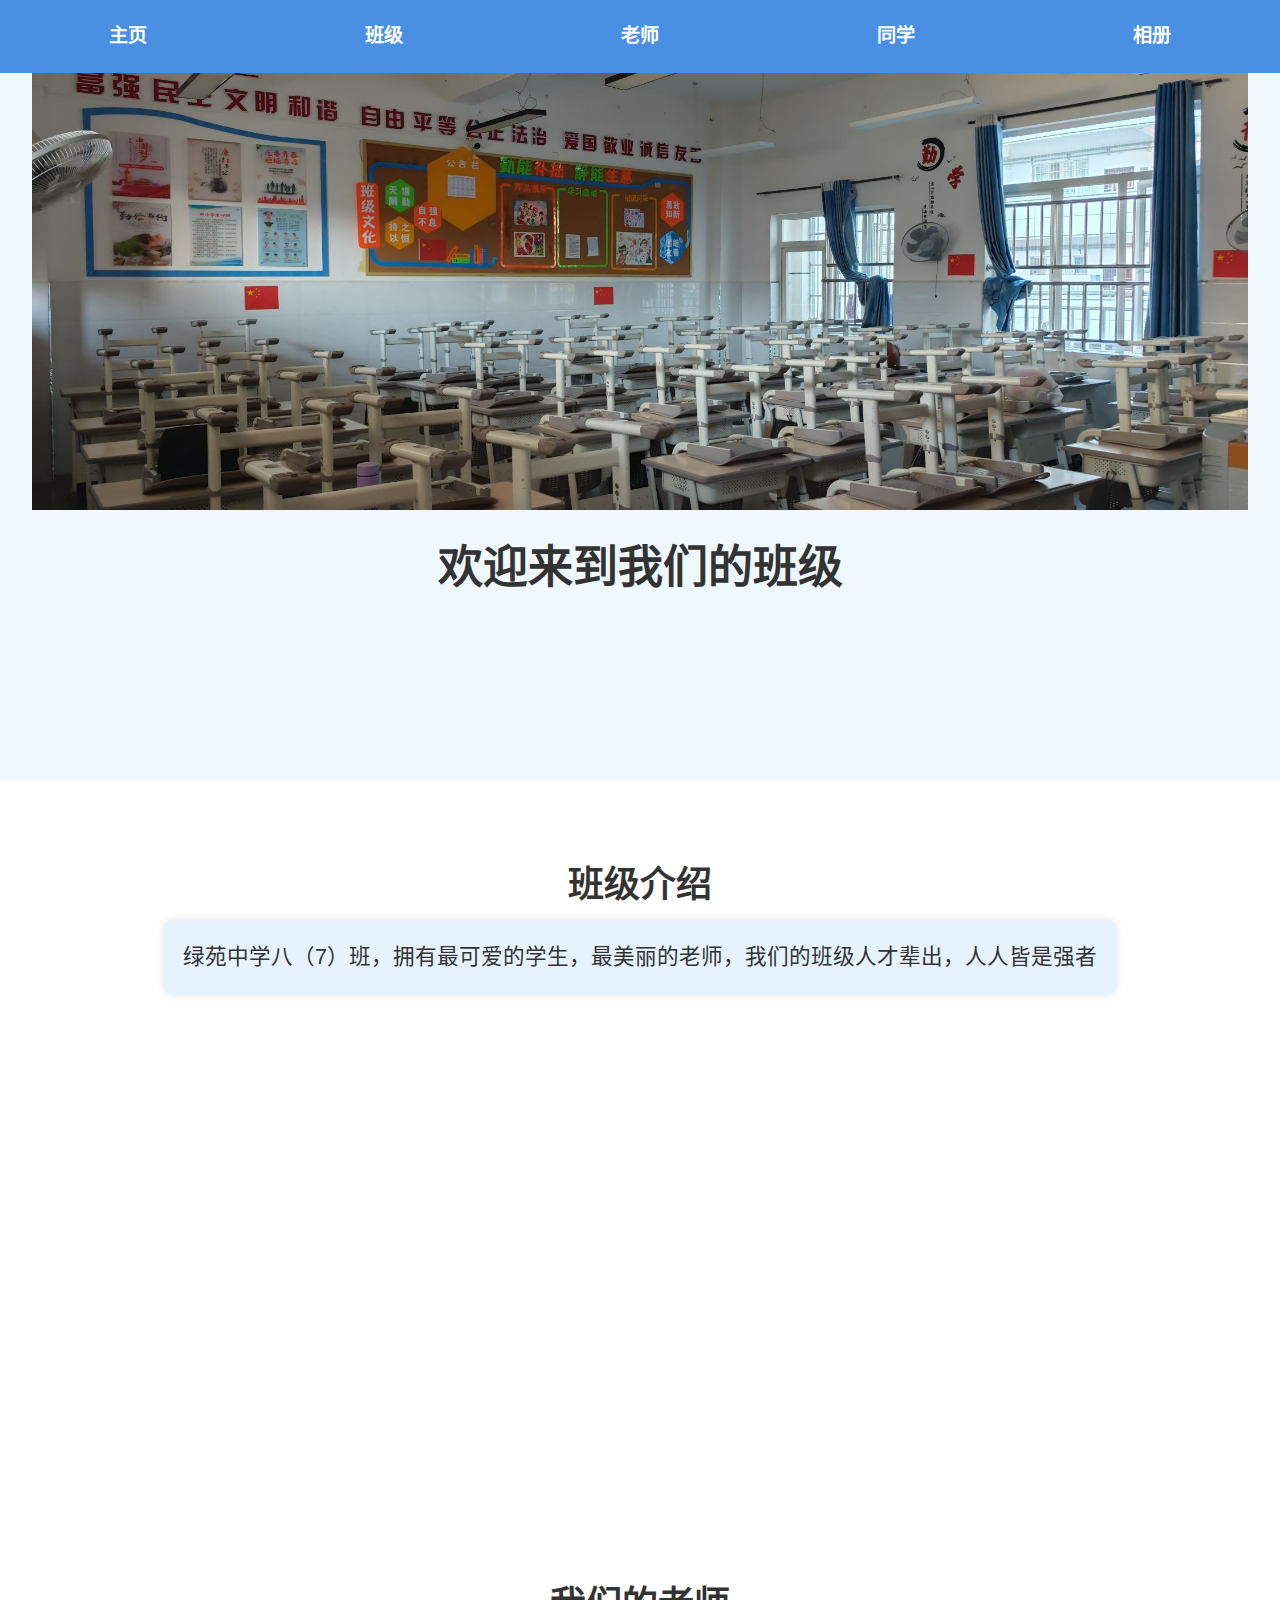
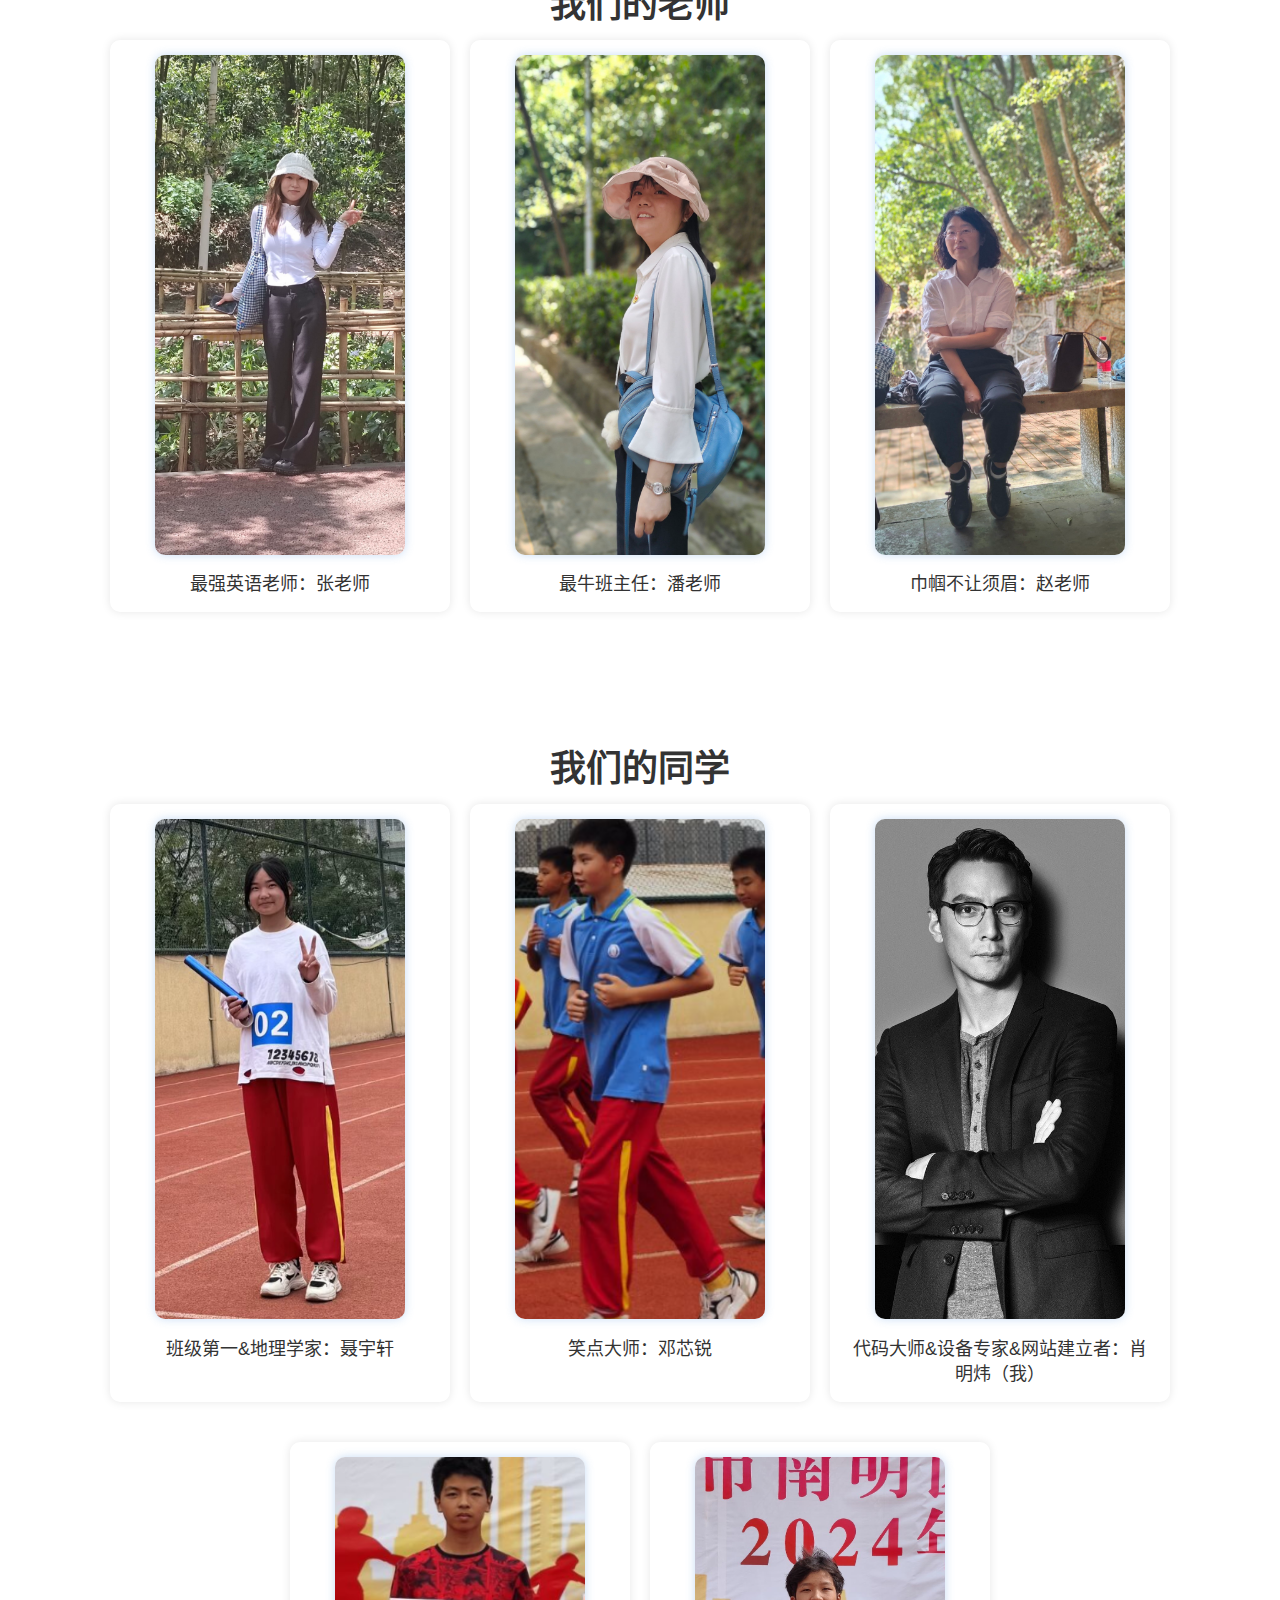
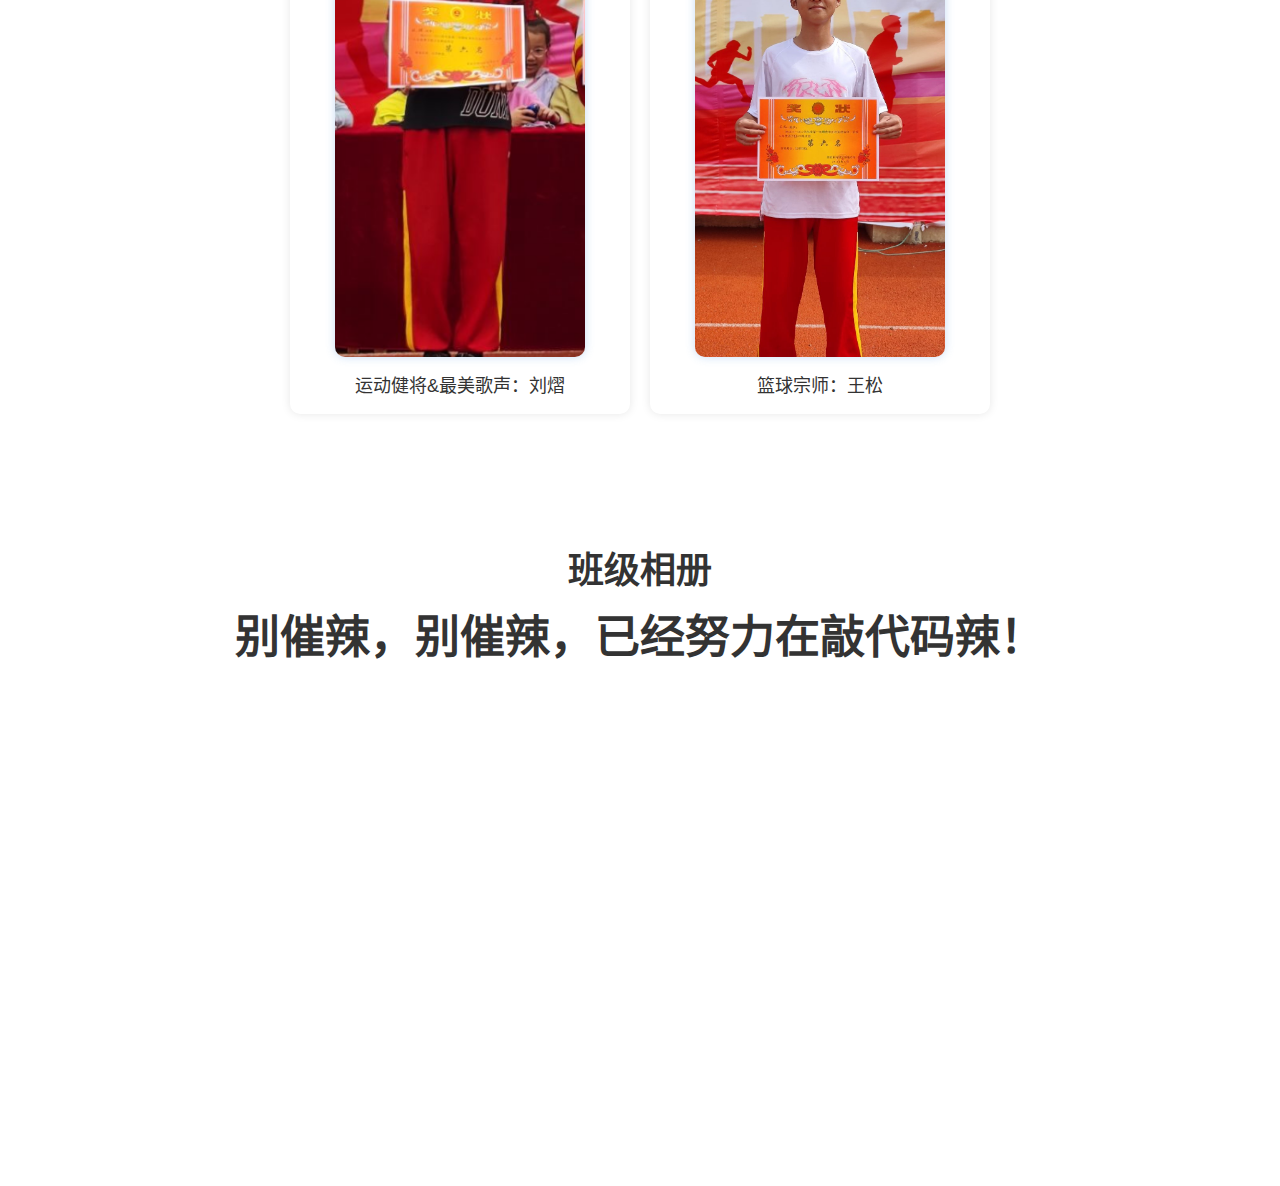
==== index.html @ d480eb81 "Add files via upload" ====
<!DOCTYPE html>
<html lang="zh-CN">
<head>
    <meta charset="UTF-8">
    <meta name="viewport" content="width=device-width, initial-scale=1.0">
    <title>班级介绍网站</title>
    <link rel="stylesheet" href="style.css">
</head>
<body>
    <header>
        <nav>
            <ul>
                <li><a href="#home">主页</a></li>
                <li><a href="#class">班级</a></li>
                <li><a href="#teachers">老师</a></li>
                <li><a href="#students">同学</a></li>
                <li><a href="#gallery">相册</a></li>
            </ul>
        </nav>
    </header>

    <main>
        <section id="home">
            <div class="banner-image">
                <img src="./班级.jpeg" alt="班级照片">
            </div>
            <h1>欢迎来到我们的班级</h1>
            <!-- 在这里添加其他主页内容 -->
        </section>

        <section id="class">
            <h2>班级介绍</h2>
            <p class="class-intro">
                绿苑中学八（7）班，拥有最可爱的学生，最美丽的老师，我们的班级人才辈出，人人皆是强者
            </p>
            <!-- 如果需要，可以在这里添加更多班级介绍内容 -->
        </section>

        <section id="teachers">
            <h2>我们的老师</h2>
            <div class="teacher-container">
                <div class="teacher">
                    <img src="./zhang.jpeg" alt="张老师">
                    <p>最强英语老师：张老师</p>
                </div>
                <div class="teacher">
                    <img src="./pan.jpeg" alt="潘老师">
                    <p>最牛班主任：潘老师</p>
                </div>
                <div class="teacher">
                    <img src="./zhao.jpeg" alt="赵老师">
                    <p>巾帼不让须眉：赵老师</p>
                </div>
            </div>
        </section>

        <section id="students">
            <h2>我们的同学</h2>
            <div class="student-container">
                <div class="student">
                    <img src="./❤xuan❤.png" alt="❤xuan❤">
                    <p>班级第一&地理学家：聂宇轩</p>
                </div>
                <div class="student">
                    <img src="./rui.jpeg" alt="rui">
                    <p>笑点大师：邓芯锐</p>
                </div>
                <div class="student">
                    <img src="./wo.jpeg" alt="wo">
                    <p>代码大师&设备专家&网站建立者：肖明炜（我）</p>
                </div>
                <div class="student">
                    <img src="./yi.jpeg" alt="yi">
                    <p>运动健将&最美歌声：刘熠</p>
                </div>
                <div class="student">
                    <img src="./song.jpeg" alt="song">
                    <p>篮球宗师：王松</p>
                </div>
            </div>
        </section>

        <section id="gallery">
            <h2>班级相册</h2>
            <h1>别催辣，别催辣，已经努力在敲代码辣！</h1>
        </section>
    </main>

    <script src="script.js"></script>
</body>
</html>
---- style.css ----
:root {
    --primary-color: #4A90E2; /* 淡蓝色 */
    --secondary-color: #E6F3FF; /* 更浅的蓝色 */
    --background-color: #FFFFFF; /* 白色 */
    --text-color: #333333; /* 深灰色文字 */
    --home-color: #F0F8FF; /* 爱丽丝蓝 */
    --class-color: #E6F3FF; /* 浅蓝色 */
    --teachers-color: #F0FFF0; /* 蜜瓜色 */
    --students-color: #FFF0F5; /* 薰衣草色 */
    --gallery-color: #FFFAF0; /* 花白色 */
}

* {
    margin: 0;
    padding: 0;
    box-sizing: border-box;
}

body {
    font-family: Arial, sans-serif;
    line-height: 1.4; /* 减小行高 */
    background-color: var(--background-color);
    color: var(--text-color);
}

header {
    background-color: var(--primary-color);
    color: var(--background-color);
    padding: 0; /* 移除上下内边距 */
    position: fixed;
    top: 0;
    left: 0;
    right: 0;
    z-index: 1000;
}

nav ul {
    list-style-type: none;
    display: flex;
    justify-content: space-around;
    align-items: center;
    flex-wrap: wrap; /* 允许按钮换行 */
    padding: 0.5rem 0; /* 为导航栏添加一些上下内边距 */
}

nav ul li {
    margin: 0.25rem; /* 为每个按钮添些外边距 */
}

nav ul li a {
    color: var(--background-color);
    text-decoration: none;
    padding: 0.5rem 1rem; /* 减小内边距 */
    transition: background-color 0.3s, color 0.3s;
    font-size: 1rem; /* 减小字体大小 */
    font-weight: bold;
    display: inline-block; /* 使链接成为块级元素 */
    white-space: nowrap; /* 防止文本换行 */
}

nav ul li a:hover,
nav ul li a:focus {
    background-color: var(--secondary-color);
    color: var(--primary-color);
    outline: none; /* 移除焦点轮廓 */
}

nav ul li a:active {
    background-color: var(--secondary-color);
    color: var(--primary-color);
}

main {
    padding-top: 60px; /* 增加顶部内边距 */
    width: 100%;
}

section {
    min-height: 70vh; /* 从 80vh 减小到 70vh */
    padding: 50px 1rem 1rem; /* 减小顶部内边距 */
    display: flex;
    flex-direction: column;
    justify-content: flex-start;
    align-items: center;
}

h1, h2 {
    margin-bottom: 0.8rem; /* 减小标题下方间距 */
}

/* 修改 .banner-image 样式 */
.banner-image {
    width: 100%;
    height: 40vh; /* 从 45vh 减小到 40vh */
    overflow: hidden;
    margin-bottom: 0.8rem; /* 稍微减小下方间距 */
    position: relative;
}

.banner-image img {
    width: 100%;
    height: 100%;
    object-fit: cover;
    position: absolute; /* 使用绝对定位 */
    top: 50%; /* 垂直居中 */
    left: 50%; /* 水平居中 */
    transform: translate(-50%, -50%); /* 精确居中 */
}

#home {
    background-color: var(--home-color);
    padding-top: 0;
}

#home h1 {
    margin-top: 0.8rem; /* 稍微减小标题上方间距 */
}

/* 在文件末尾添加以下样式 */
.class-intro {
    max-width: 800px;
    margin: 0 auto;
    text-align: center;
    font-size: 1.1em;
    line-height: 1.6;
    color: var(--text-color);
    padding: 10px; /* 减小内边距 */
    background-color: var(--secondary-color);
    border-radius: 10px;
    box-shadow: 0 0 10px rgba(0, 0, 0, 0.1);
    margin-bottom: 0.6rem; /* 减小底部间距 */
}

.teacher-container {
    display: flex;
    justify-content: space-between;
    flex-wrap: wrap;
    max-width: 1200px;
    margin: 0 auto;
    margin-top: 0.8rem; /* 减小顶部间距 */
}

.teacher {
    width: 28%;
    margin-bottom: 12px; /* 减小底部间距 */
    text-align: center;
    background-color: var(--background-color);
    padding: 12px;
    border-radius: 10px;
    box-shadow: 0 0 10px rgba(0, 0, 0, 0.1);
}

.teacher img {
    width: 100%;
    max-width: 200px; /* 减小图片最大宽度 */
    height: auto;
    border-radius: 10px;
    box-shadow: 0 0 10px rgba(74, 144, 226, 0.2); /* 淡蓝色阴影 */
}

.teacher p {
    margin-top: 4px; /* 减小文字顶部间距 */
    font-size: 1em;
    color: #333;
}

@media (max-width: 768px) {
    .teacher-container {
        flex-direction: column;
        align-items: center;
    }

    .teacher {
        width: 85%;
        max-width: 250px;
        margin-bottom: 1rem;
    }
}

/* 添加新的样式来调整整体布局 */
#class, #teachers, #students, #gallery {
    scroll-margin-top: 70px; /* 增加滚动边距 */
}

h2 {
    font-size: 1.5em; /* 减小副标题字体大小 */
    margin-bottom: 0.6rem; /* 一步减小标题下方间距 */
}

/* 添加以下媒体查询和样式 */

@media screen and (max-width: 768px) {
    /* 调整主要内容样式 */
    /* 移除这一行
    .banner-image {
        height: 30vh;
    }
    */

    .class-intro {
        font-size: 0.9em;
        padding: 12px;
    }

    /* 调整教师卡片样式 */
    .teacher-container {
        flex-direction: column;
        align-items: center;
    }

    .teacher {
        width: 85%;
        max-width: 250px;
        margin-bottom: 1rem;
    }

    .teacher img {
        max-width: 100%;
    }

    /* 调整标题样式 */
    h1 {
        font-size: 1.5em;
    }

    h2 {
        font-size: 1.2em;
    }
}

/* 针对更小的屏幕（如iPhone 5/SE）的额外调整 */
@media screen and (max-width: 320px) {
    /* 移除这一行
    .banner-image {
        height: 25vh;
    }
    */

    .class-intro {
        font-size: 0.8em;
    }

    h1 {
        font-size: 1.3em;
    }

    h2 {
        font-size: 1.1em;
    }

    .teacher {
        width: 90%;
        max-width: 220px;
    }
}

/* 修改媒体查询部分 */
@media screen and (max-width: 768px) {
    section {
        min-height: auto; /* 移除最小高度限制 */
        padding: 30px 1rem 1rem; /* 减小内边距 */
    }

    .banner-image {
        height: 30vh; /* 减小banner图片高度 */
    }

    h1 {
        font-size: 1.4em; /* 主标题字体 */
    }

    h2 {
        font-size: 1.2em; /* 减小副标题字体 */
    }

    .class-intro {
        font-size: 0.9em; /* 减小介绍文字大小 */
        padding: 10px; /* 减小内边距 */
    }

    .teacher-container {
        margin-top: 0.5rem; /* 减小顶部间距 */
    }

    .teacher {
        width: 90%; /* 增加宽度以适应小屏幕 */
        max-width: 250px;
        margin-bottom: 0.8rem; /* 减小底部间距 */
        padding: 10px; /* 减小内边距 */
    }

    .teacher img {
        max-width: 180px; /* 减小图片最大宽度 */
    }

    .teacher p {
        font-size: 0.9em; /* 减小文字大小 */
        margin-top: 3px; /* 减小文字顶部间距 */
    }

    /* 调整主要内容的左右填充 */
    main {
        padding-left: 15px;
        padding-right: 15px;
    }

    .banner-image {
        width: calc(100% + 30px); /* 使图片宽度超出内容区 */
        margin-left: -15px; /* 向左延伸 */
        margin-right: -15px; /* 向右延伸 */
    }

    .class-intro {
        width: 100%; /* 确保宽度为100% */
        padding: 10px 15px; /* 增加左右内边距 */
        margin-left: 0;
        margin-right: 0;
    }

    .teacher-container {
        width: 100%;
        padding: 0;
    }

    .teacher {
        width: 100%; /* 使教师卡片填满容器 */
        max-width: none;
        margin-left: 0;
        margin-right: 0;
        padding: 10px 15px; /* 增加左右内边距 */
    }

    .teacher img {
        max-width: 100%; /* 图片宽度填满容器 */
    }
}

/* 针对更小的屏幕（如iPhone 5/SE）的额外调整 */
@media screen and (max-width: 320px) {
    .banner-image {
        height: 25vh; /* 进一步减小banner图片高度 */
    }

    h1 {
        font-size: 1.2em;
    }

    h2 {
        font-size: 1.1em;
    }

    .class-intro {
        font-size: 0.8em;
        padding: 8px;
    }

    .teacher {
        width: 95%;
        max-width: 200px;
    }

    .teacher img {
        max-width: 150px;
    }

    .teacher p {
        font-size: 0.8em;
    }

    main {
        padding-left: 10px;
        padding-right: 10px;
    }

    .banner-image {
        width: calc(100% + 20px);
        margin-left: -10px;
        margin-right: -10px;
    }

    .class-intro,
    .teacher {
        padding: 8px 10px;
    }
}

/* 保持原有的样式不变，只修改媒体查询部分 */

@media screen and (max-width: 768px) {
    /* 其他样式保持不变 */

    h1 {
        font-size: 1.8em; /* 增大主标题字体 */
    }

    h2 {
        font-size: 1.5em; /* 增大副标题字体 */
    }

    .class-intro {
        font-size: 1.1em; /* 增大介绍文字大小 */
    }

    .teacher p {
        font-size: 1.1em; /* 增大教师介绍文字大小 */
    }

    nav ul li a {
        font-size: 1.2rem; /* 增大导航栏字体大小 */
    }
}

/* 针对更小的幕（如iPhone 5/SE）的额外调整 */
@media screen and (max-width: 320px) {
    h1 {
        font-size: 1.6em;
    }

    h2 {
        font-size: 1.3em;
    }

    .class-intro {
        font-size: 1em;
    }

    .teacher p {
        font-size: 1em;
    }

    nav ul li a {
        font-size: 1.1rem;
    }
}

/* 增大桌面版的字体和元素大小 */
@media screen and (min-width: 769px) {
    body {
        font-size: 18px; /* 增大基础字体大小 */
    }

    h1 {
        font-size: 2.5em; /* 增大主标题字体 */
    }

    h2 {
        font-size: 2em; /* 增大副标题字体 */
    }

    .banner-image {
        height: 50vh; /* 增加banner图片高度 */
    }

    .class-intro {
        font-size: 1.2em; /* 增大介绍文字大小 */
        padding: 20px; /* 增加内边距 */
        max-width: 1000px; /* 增加大宽度 */
    }

    .teacher-container {
        max-width: 1400px; /* 增加容器最大宽度 */
    }

    .teacher {
        width: 30%; /* 稍微增加宽度 */
        padding: 20px; /* 增加内边距 */
    }

    .teacher img {
        max-width: 250px; /* 增加图片最大宽度 */
    }

    .teacher p {
        font-size: 1.1em; /* 增大教师介绍文字大小 */
        margin-top: 10px; /* 增加文字顶部间距 */
    }

    nav ul li a {
        font-size: 1.2rem; /* 增大导航栏字体大小 */
        padding: 0.7rem 1.5rem; /* 增加内边距 */
    }

    section {
        min-height: 80vh; /* 增加section最高高度 */
        padding: 80px 2rem 2rem; /* 增加内边距 */
    }
}

/* 保留原有的手机版媒体查询样式 */

/* 在文件末尾添加以下样式 */
.student-container {
    display: flex;
    justify-content: space-between;
    flex-wrap: wrap;
    max-width: 1200px;
    margin: 0 auto;
}

.student {
    width: 30%; /* 与教师卡片宽度一致 */
    margin-bottom: 20px;
    text-align: center;
    background-color: var(--background-color);
    padding: 20px;
    border-radius: 10px;
    box-shadow: 0 0 10px rgba(0, 0, 0, 0.1);
}

.student img {
    width: 100%;
    max-width: 250px; /* 与教师图片最大宽度一致 */
    height: auto;
    border-radius: 10px;
    box-shadow: 0 0 10px rgba(74, 144, 226, 0.2); /* 淡蓝色阴影 */
}

.student p {
    margin-top: 10px;
    font-size: 1.1em;
    color: var(--text-color);
}

@media screen and (max-width: 768px) {
    .student-container {
        flex-direction: column;
        align-items: center;
    }

    .student {
        width: 90%;
        max-width: 250px;
        margin-bottom: 1rem;
    }

    .student img {
        max-width: 100%;
    }
}

@media screen and (max-width: 320px) {
    .student {
        width: 95%;
        max-width: 200px;
    }

    .student img {
        max-width: 150px;
    }

    .student p {
        font-size: 0.9em;
    }
}

/* 修改 .teacher img 和 .student img 样式 */
.teacher img,
.student img {
    width: 300px; /* 保持宽度为300px */
    height: 500px; /* 将高度设置为500px */
    object-fit: cover; /* 确保图片填满整个区域 */
    border-radius: 10px;
    box-shadow: 0 0 10px rgba(74, 144, 226, 0.3);
}

.teacher,
.student {
    width: 340px; /* 保持容器宽度 */
    margin-bottom: 20px;
    padding: 15px;
}

.teacher p,
.student p {
    margin-top: 10px;
    font-size: 1em;
}

.teacher-container,
.student-container {
    display: flex;
    flex-wrap: wrap;
    justify-content: center;
    gap: 20px;
    max-width: 1200px;
    margin: 0 auto;
}

/* 调整响应式布局 */
@media screen and (max-width: 768px) {
    .teacher img,
    .student img {
        width: 240px; /* 在中等屏幕上减小宽度 */
        height: 450px; /* 增加高度 */
    }

    .teacher,
    .student {
        width: 280px;
    }
}

@media screen and (max-width: 480px) {
    .teacher img,
    .student img {
        width: 210px; /* 在小屏幕上进一步减小宽度 */
        height: 400px; /* 增加高度 */
    }

    .teacher,
    .student {
        width: 250px;
    }
}

/* 针对更小的屏幕（如iPhone 5/SE）的额外调整 */
@media screen and (max-width: 320px) {
    .teacher img,
    .student img {
        width: 180px; /* 稍微减小宽度 */
        height: 350px; /* 保持较大的高度 */
    }

    .teacher,
    .student {
        width: 220px;
    }
}
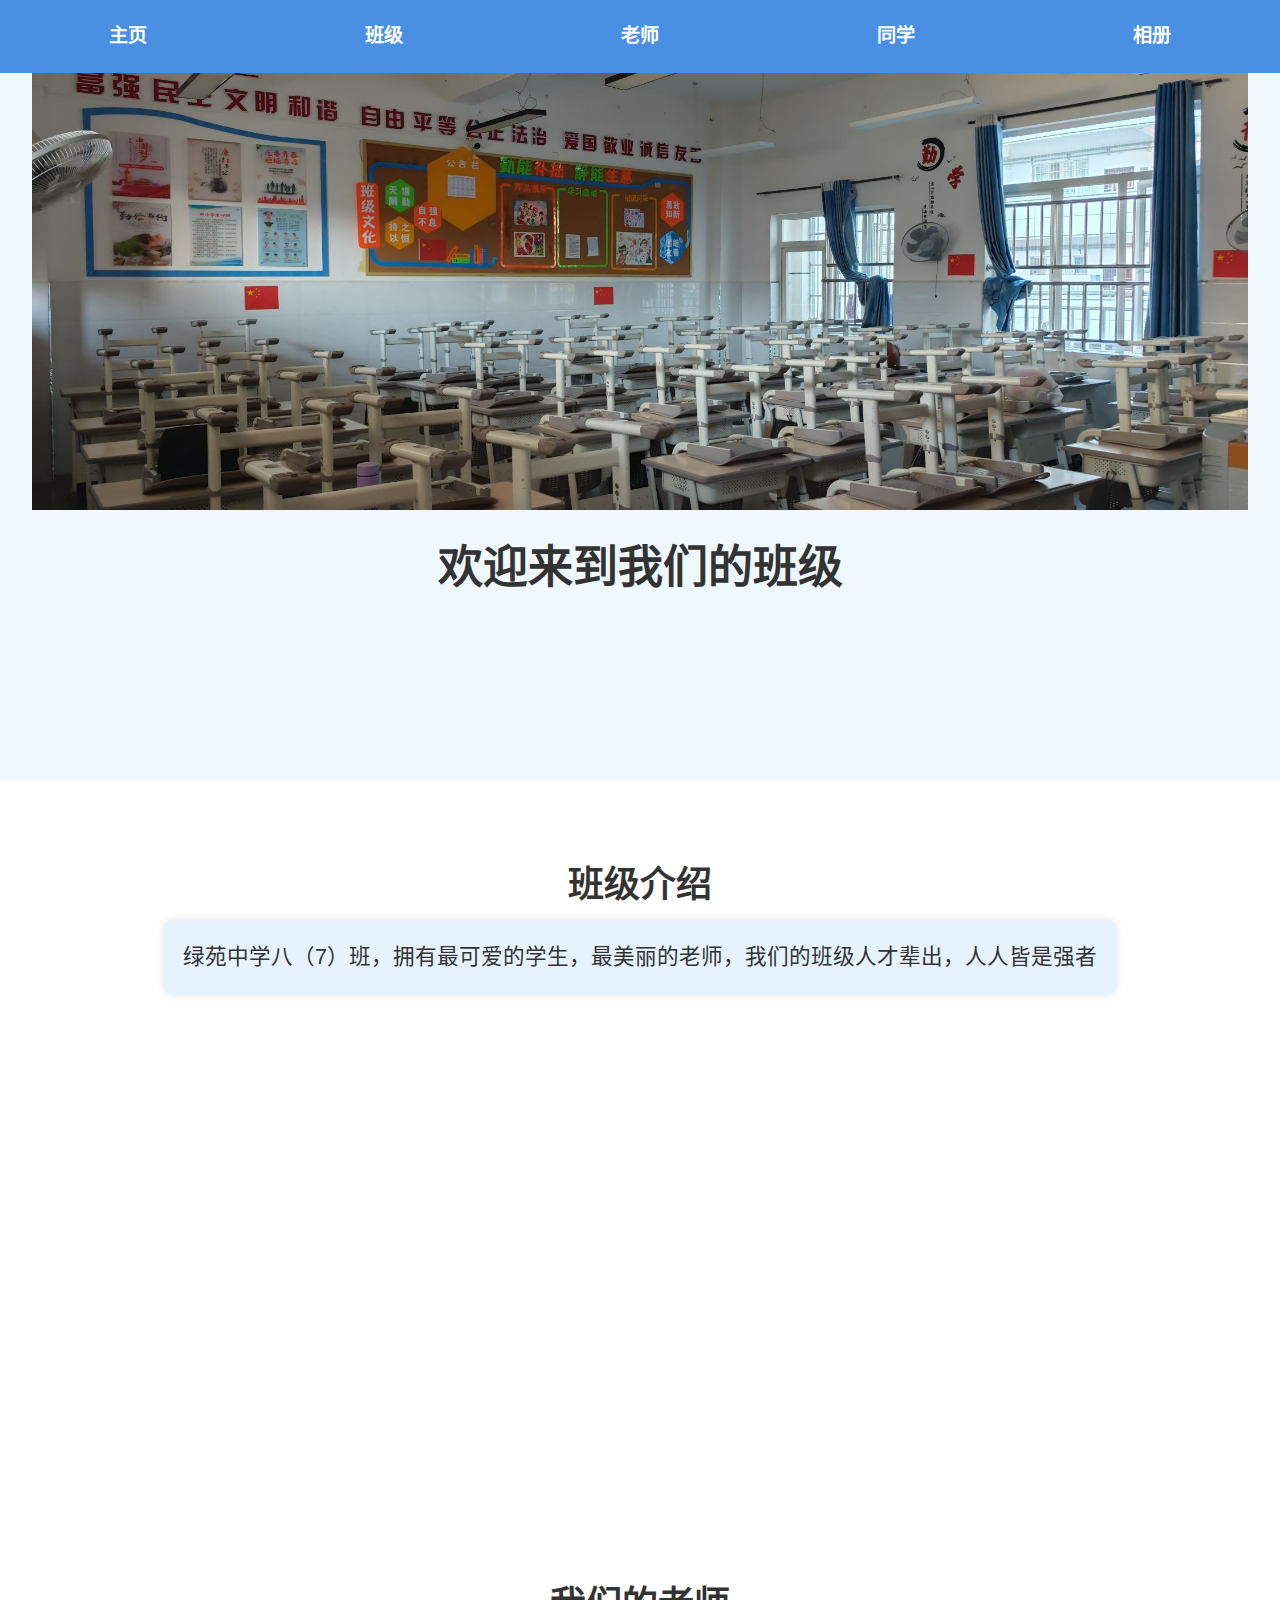
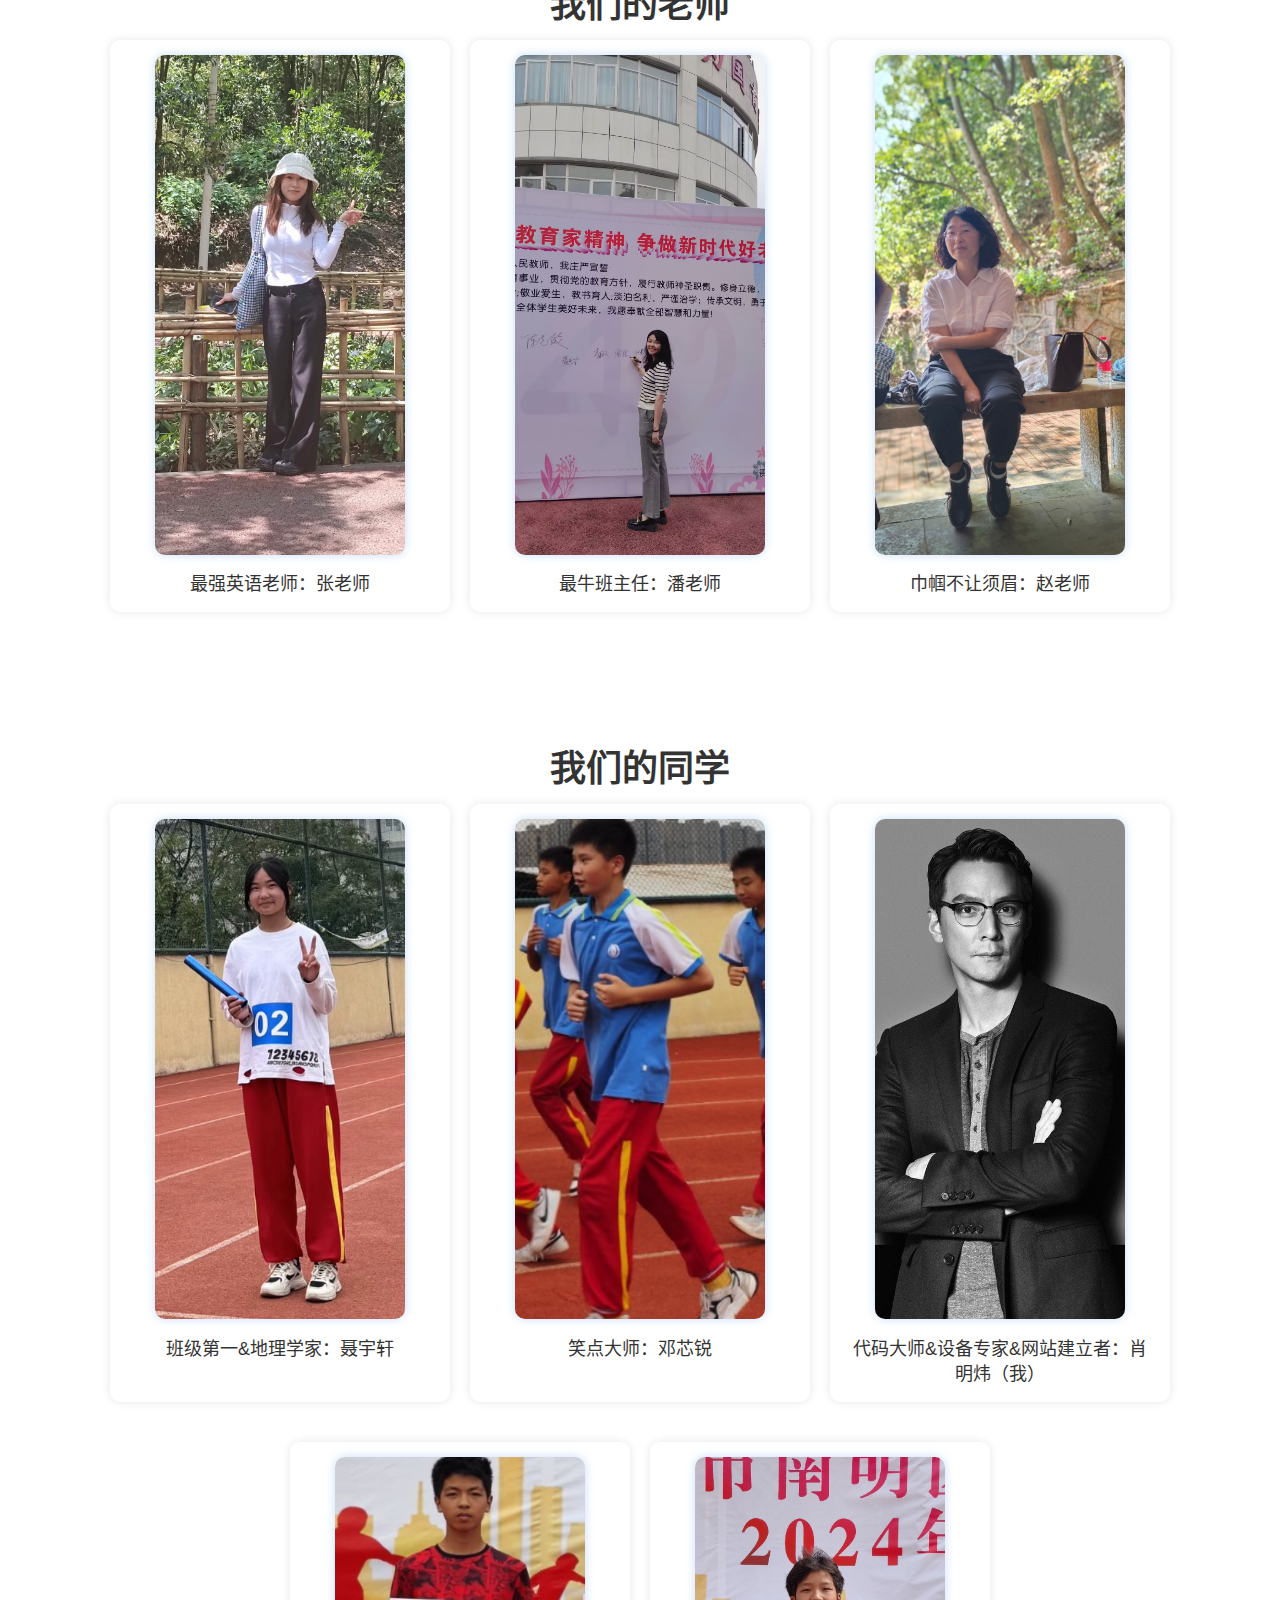
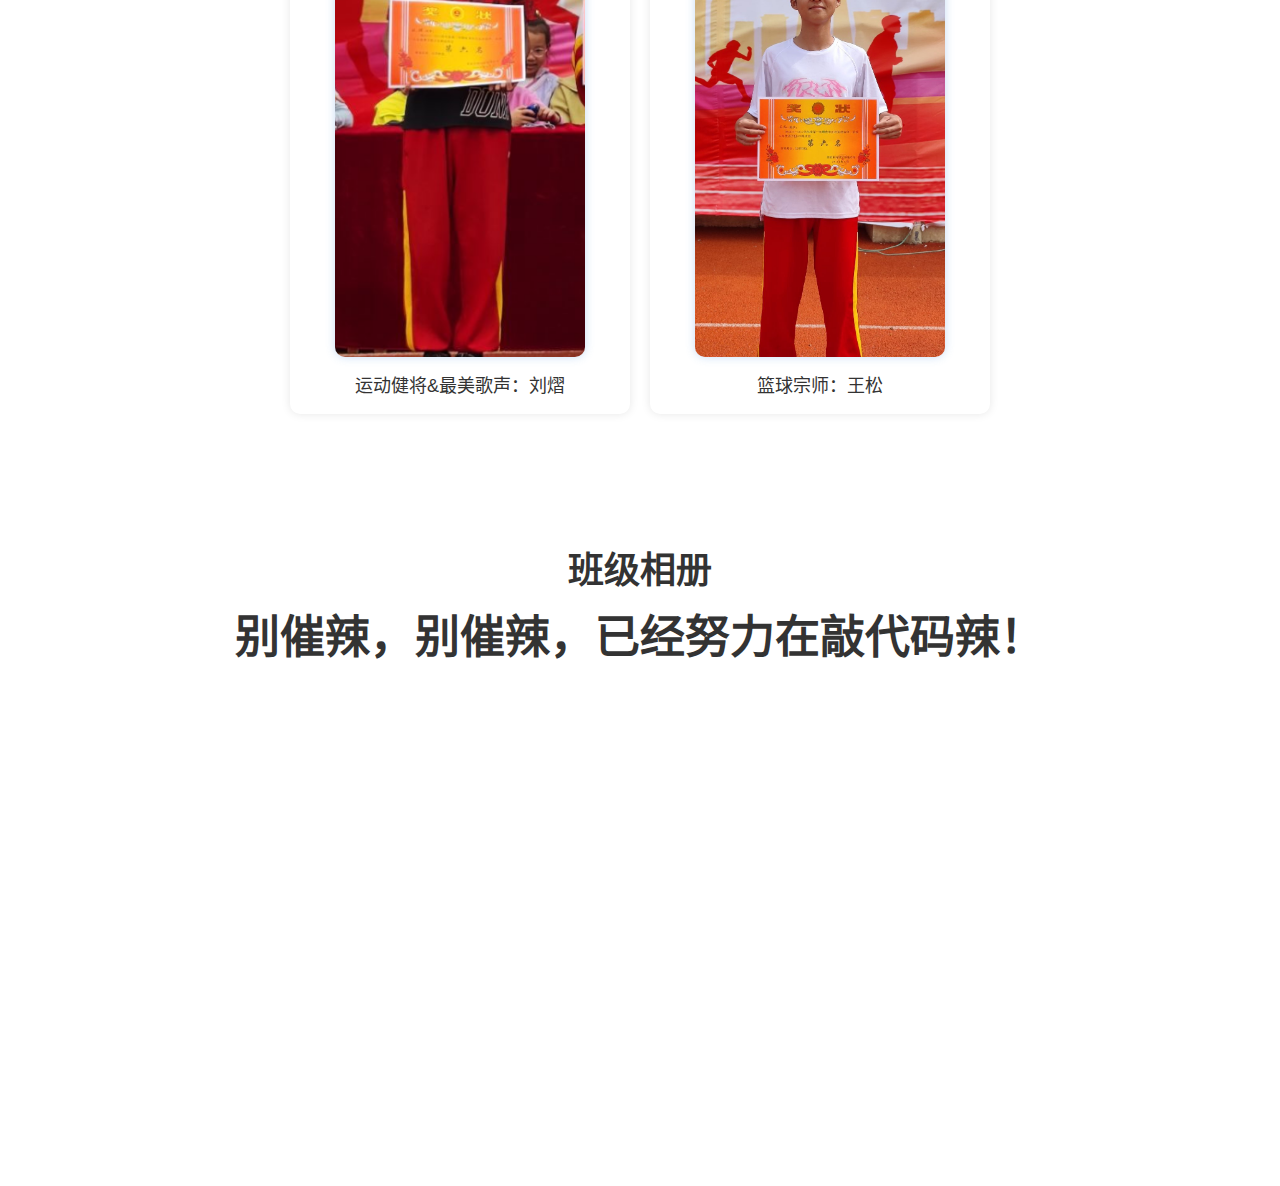
==== commit 0096c167: "index.html" ====
--- a/index.html
+++ b/index.html
@@ -3,7 +3,7 @@
 <head>
     <meta charset="UTF-8">
     <meta name="viewport" content="width=device-width, initial-scale=1.0">
-    <title>班级介绍网站</title>
+    <title>绿苑中学八（7）班</title>
     <link rel="stylesheet" href="style.css">
 </head>
 <body>
@@ -25,7 +25,6 @@
                 <img src="./班级.jpeg" alt="班级照片">
             </div>
             <h1>欢迎来到我们的班级</h1>
-            <!-- 在这里添加其他主页内容 -->
         </section>
 
         <section id="class">
@@ -33,7 +32,6 @@
             <p class="class-intro">
                 绿苑中学八（7）班，拥有最可爱的学生，最美丽的老师，我们的班级人才辈出，人人皆是强者
             </p>
-            <!-- 如果需要，可以在这里添加更多班级介绍内容 -->
         </section>
 
         <section id="teachers">
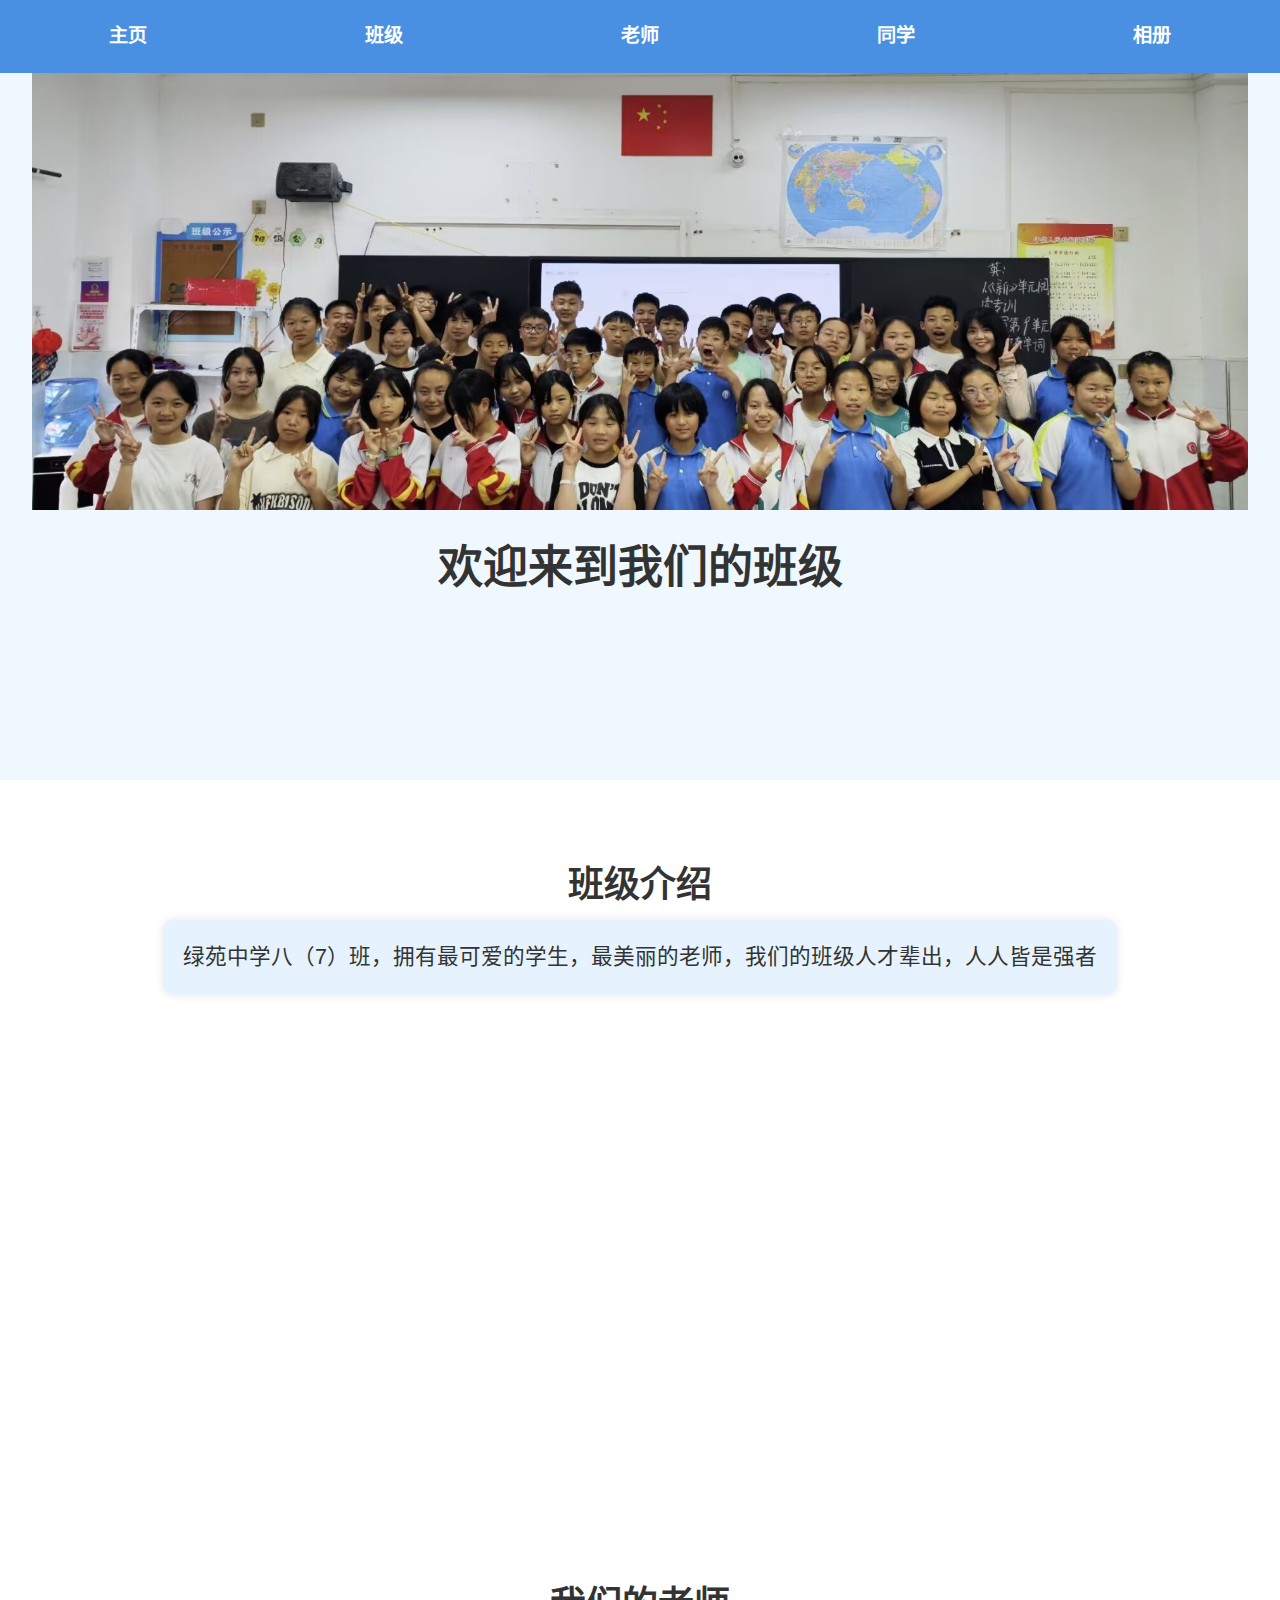
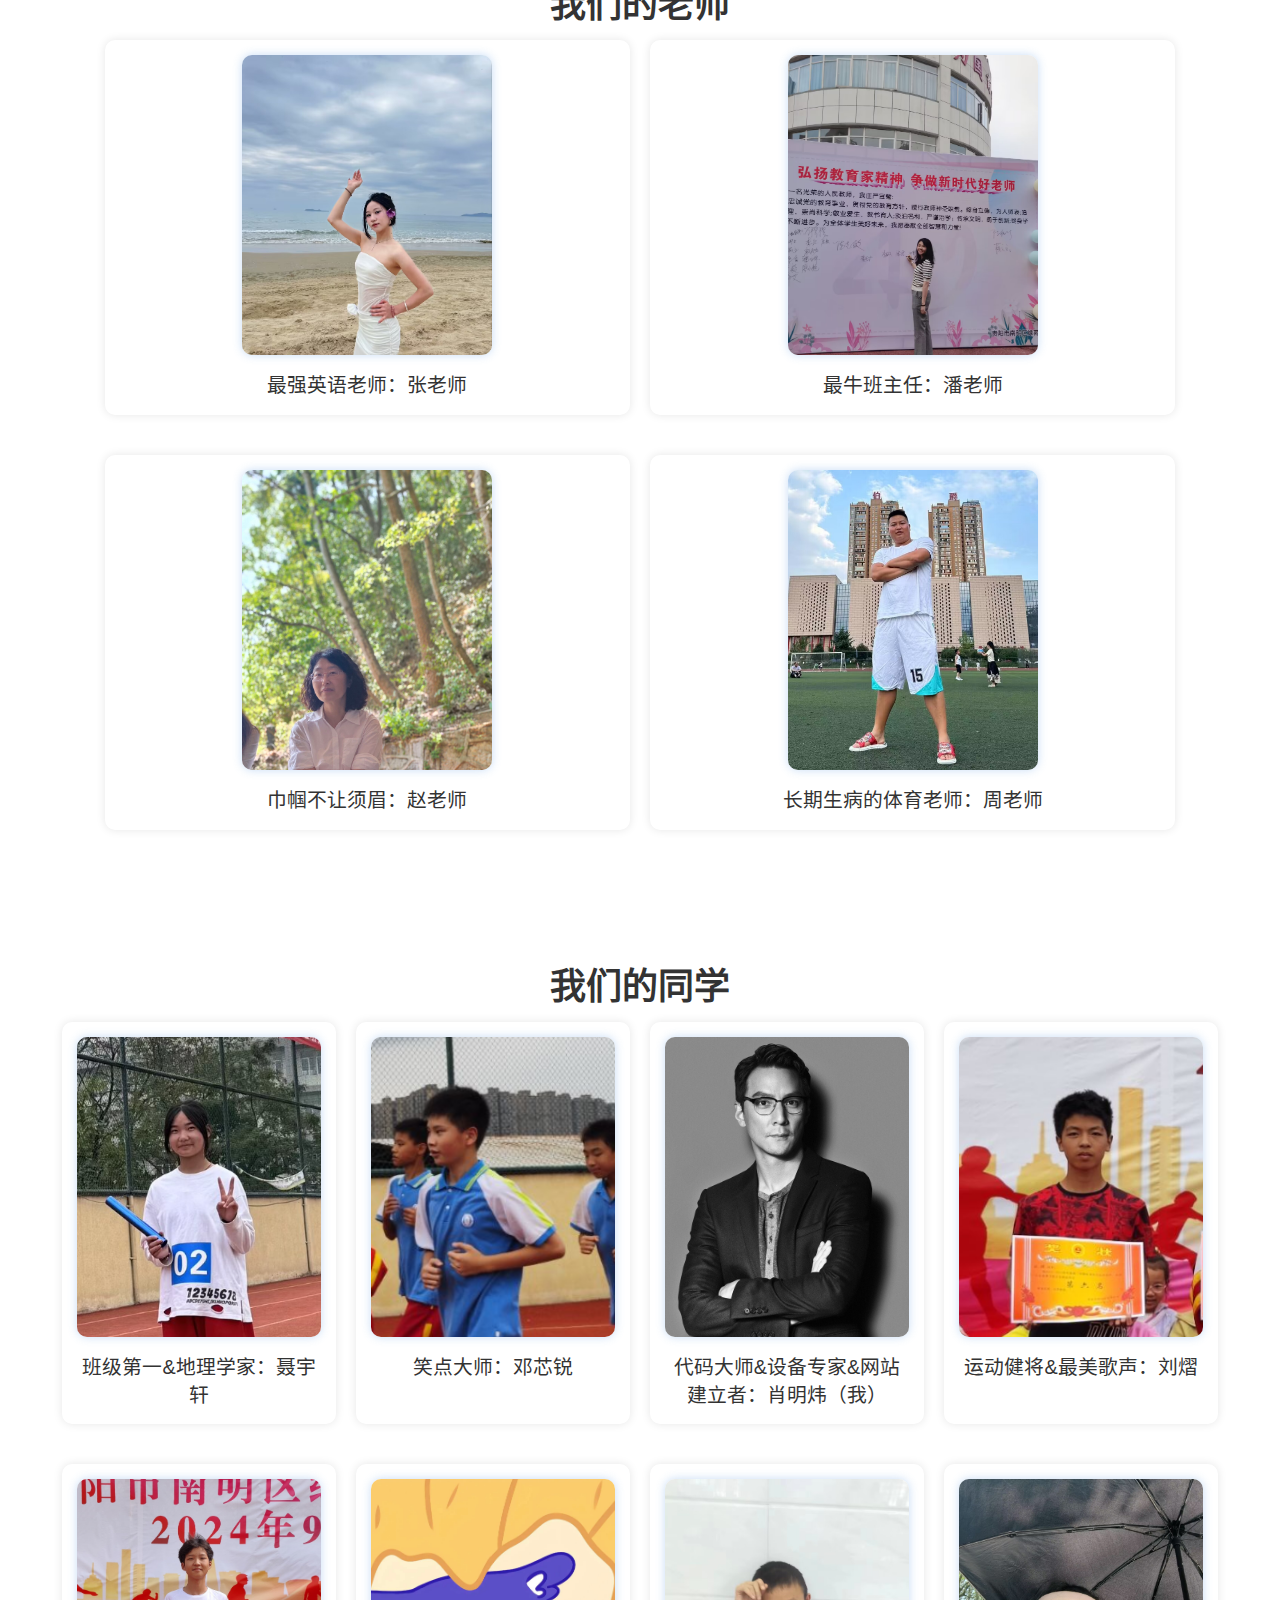
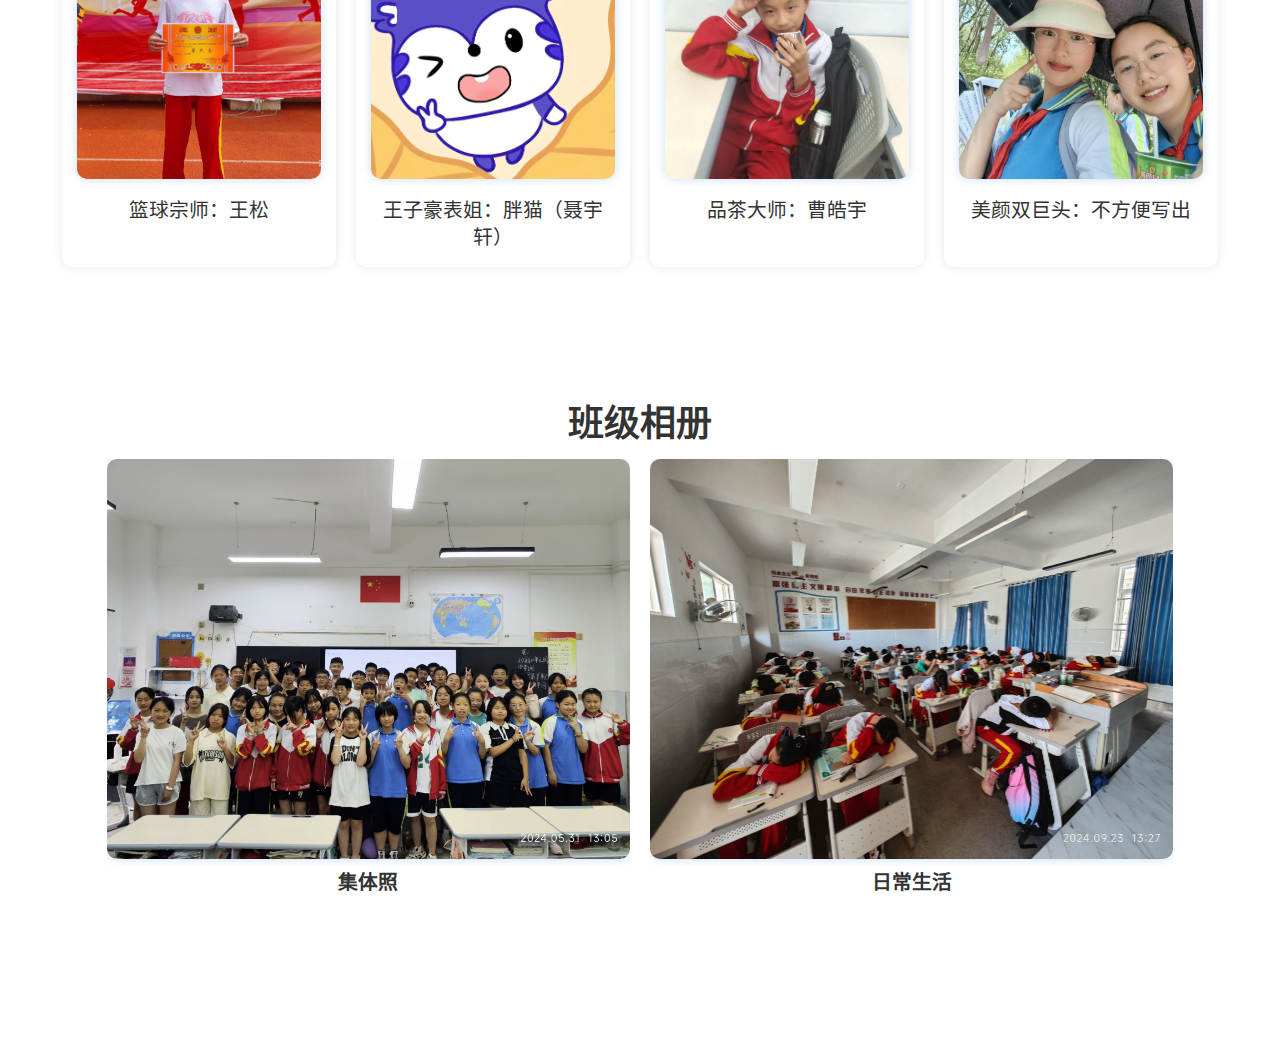
==== commit 1fd65fd8: "Add files via upload" ====
--- a/index.html
+++ b/index.html
@@ -49,6 +49,10 @@
                     <img src="./zhao.jpeg" alt="赵老师">
                     <p>巾帼不让须眉：赵老师</p>
                 </div>
+                <div class="teacher">
+                    <img src="./lang.jpg" alt="周老师">
+                    <p>长期生病的体育老师：周老师</p>
+                </div>
             </div>
         </section>
 
@@ -75,12 +79,35 @@
                     <img src="./song.jpeg" alt="song">
                     <p>篮球宗师：王松</p>
                 </div>
+                <div class="student">
+                    <img src="./pm.jpg" alt="pm">
+                    <p>王子豪表姐：胖猫（聂宇轩）</p>
+                </div>
+                <div class="student">
+                    <img src="./cao.jpg" alt="cao">
+                    <p>品茶大师：曹皓宇</p>
+                </div>
+                <div class="student">
+                    <img src="./ssmy.jpg" alt="ssmy">
+                    <p>美颜双巨头：不方便写出</p>
+                </div>
             </div>
         </section>
 
         <section id="gallery">
             <h2>班级相册</h2>
-            <h1>别催辣，别催辣，已经努力在敲代码辣！</h1>
+            <div class="gallery-container">
+                <div class="gallery-item">
+                    <img src="./班级.jpeg" alt="班级照片1" class="gallery-image">
+                    <div class="image-overlay">集体照</div>
+                    <p class="gallery-title">集体照</p>
+                </div>
+                <div class="gallery-item">
+                    <img src="./午休.jpeg" alt="班级照片2" class="gallery-image">
+                    <div class="image-overlay">日常生活</div>
+                    <p class="gallery-title">日常生活</p>
+                </div>
+            </div>
         </section>
     </main>
 
--- a/style.css
+++ b/style.css
@@ -91,7 +91,7 @@
 /* 修改 .banner-image 样式 */
 .banner-image {
     width: 100%;
-    height: 40vh; /* 从 45vh 减小到 40vh */
+    height: 400px; /* 固定高度 */
     overflow: hidden;
     margin-bottom: 0.8rem; /* 稍微减小下方间距 */
     position: relative;
@@ -101,6 +101,7 @@
     width: 100%;
     height: 100%;
     object-fit: cover;
+    object-position: center; /* 确保图片居中 */
     position: absolute; /* 使用绝对定位 */
     top: 50%; /* 垂直居中 */
     left: 50%; /* 水平居中 */
@@ -133,29 +134,30 @@
 
 .teacher-container {
     display: flex;
-    justify-content: space-between;
     flex-wrap: wrap;
+    justify-content: center;
+    gap: 20px;
     max-width: 1200px;
     margin: 0 auto;
-    margin-top: 0.8rem; /* 减小顶部间距 */
 }
 
 .teacher {
-    width: 28%;
-    margin-bottom: 12px; /* 减小底部间距 */
+    width: calc(25% - 15px); /* 调整宽度以适应四个老师 */
+    margin-bottom: 20px;
     text-align: center;
     background-color: var(--background-color);
-    padding: 12px;
+    padding: 15px;
     border-radius: 10px;
     box-shadow: 0 0 10px rgba(0, 0, 0, 0.1);
 }
 
 .teacher img {
-    width: 100%;
-    max-width: 200px; /* 减小图片最大宽度 */
-    height: auto;
-    border-radius: 10px;
-    box-shadow: 0 0 10px rgba(74, 144, 226, 0.2); /* 淡蓝色阴影 */
+    width: 400px; /* 增加宽度 */
+    height: 533px; /* 增加高度，保持3:4的比例 */
+    object-fit: contain; /* 确保整个图片都显示，可能会留白 */
+    object-position: center top; /* 将图片位置调整到顶部中心 */
+    border-radius: 10px;
+    box-shadow: 0 0 10px rgba(74, 144, 226, 0.3);
 }
 
 .teacher p {
@@ -164,16 +166,16 @@
     color: #333;
 }
 
+@media (max-width: 1024px) {
+    .teacher {
+        width: calc(50% - 10px); /* 在中等屏幕上每行显示两个 */
+    }
+}
+
 @media (max-width: 768px) {
-    .teacher-container {
-        flex-direction: column;
-        align-items: center;
-    }
-
-    .teacher {
-        width: 85%;
-        max-width: 250px;
-        margin-bottom: 1rem;
+    .teacher {
+        width: 100%; /* 在小屏幕上每行显示一个 */
+        max-width: 300px;
     }
 }
 
@@ -257,12 +259,12 @@
 /* 修改媒体查询部分 */
 @media screen and (max-width: 768px) {
     section {
-        min-height: auto; /* 移除最小高度限制 */
+        min-height: auto; /* 移除最小高度制 */
         padding: 30px 1rem 1rem; /* 减小内边距 */
     }
 
     .banner-image {
-        height: 30vh; /* 减小banner图片高度 */
+        height: 300px; /* 动设备上稍微减小高度 */
     }
 
     h1 {
@@ -311,8 +313,8 @@
     }
 
     .class-intro {
-        width: 100%; /* 确保宽度为100% */
-        padding: 10px 15px; /* 增加左右内边距 */
+        width: 100%; /* 确保度为100% */
+        padding: 10px 15px; /* 增加左内边距 */
         margin-left: 0;
         margin-right: 0;
     }
@@ -338,7 +340,7 @@
 /* 针对更小的屏幕（如iPhone 5/SE）的额外调整 */
 @media screen and (max-width: 320px) {
     .banner-image {
-        height: 25vh; /* 进一步减小banner图片高度 */
+        height: 200px; /* 在更小的设备进一步减小高度 */
     }
 
     h1 {
@@ -384,13 +386,13 @@
     }
 }
 
-/* 保持原有的样式不变，只修改媒体查询部分 */
+/* 保持原有的式不变，只修改媒体查询部分 */
 
 @media screen and (max-width: 768px) {
     /* 其他样式保持不变 */
 
     h1 {
-        font-size: 1.8em; /* 增大主标题字体 */
+        font-size: 1.8em; /* 增大主标字体 */
     }
 
     h2 {
@@ -458,11 +460,11 @@
     }
 
     .teacher-container {
-        max-width: 1400px; /* 增加容器最大宽度 */
-    }
-
-    .teacher {
-        width: 30%; /* 稍微增加宽度 */
+        max-width: 1400px; /* 加容最大宽度 */
+    }
+
+    .teacher {
+        width: 30%; /* 稍微增加宽 */
         padding: 20px; /* 增加内边距 */
     }
 
@@ -556,28 +558,86 @@
 /* 修改 .teacher img 和 .student img 样式 */
 .teacher img,
 .student img {
-    width: 300px; /* 保持宽度为300px */
-    height: 500px; /* 将高度设置为500px */
-    object-fit: cover; /* 确保图片填满整个区域 */
+    width: 300px; /* 固定宽度 */
+    height: 400px; /* 固定高度 */
+    object-fit: contain; /* 确保整个图片都显示，可能会留白 */
+    object-position: center top; /* 将图片位置调整到顶部中心 */
     border-radius: 10px;
     box-shadow: 0 0 10px rgba(74, 144, 226, 0.3);
 }
 
 .teacher,
 .student {
-    width: 340px; /* 保持容器宽度 */
+    width: 340px; /* 容器宽度稍大于图片 */
     margin-bottom: 20px;
     padding: 15px;
 }
 
-.teacher p,
-.student p {
-    margin-top: 10px;
-    font-size: 1em;
-}
-
 .teacher-container,
 .student-container {
+    display: flex;
+    flex-wrap: wrap;
+    justify-content: center;
+    gap: 20px;
+    max-width: 100%;
+    margin: 0 auto;
+    padding: 0 20px;
+}
+
+/* 移除悬停效果 */
+
+/* 响应式调整 */
+@media screen and (max-width: 768px) {
+    .teacher img,
+    .student img {
+        width: 250px;
+        height: 333px;
+    }
+
+    .teacher,
+    .student {
+        width: 290px;
+    }
+}
+
+@media screen and (max-width: 480px) {
+    .teacher img,
+    .student img {
+        width: 200px;
+        height: 267px;
+    }
+
+    .teacher,
+    .student {
+        width: 240px;
+    }
+}
+
+/* 移除之前的响应式调整 */
+@media screen and (max-width: 1200px) {
+    .teacher,
+    .student {
+        width: 340px; /* 保持宽度不变 */
+    }
+}
+
+@media screen and (max-width: 900px) {
+    .teacher,
+    .student {
+        width: 340px; /* 保持宽度不变 */
+    }
+}
+
+@media screen and (max-width: 600px) {
+    .teacher,
+    .student {
+        width: 340px; /* 保持宽度不变 */
+        max-width: none; /* 移除最大宽度限制 */
+    }
+}
+
+/* 在文件末尾添加以下样式 */
+.gallery-container {
     display: flex;
     flex-wrap: wrap;
     justify-content: center;
@@ -586,43 +646,230 @@
     margin: 0 auto;
 }
 
-/* 调整响应式布局 */
+.gallery-image {
+    width: 250px; /* 减小宽度 */
+    height: 350px; /* 减小高度 */
+    object-fit: cover;
+    border-radius: 10px;
+    box-shadow: 0 0 10px rgba(74, 144, 226, 0.3);
+}
+
 @media screen and (max-width: 768px) {
-    .teacher img,
-    .student img {
-        width: 240px; /* 在中等屏幕上减小宽度 */
-        height: 450px; /* 增加高度 */
-    }
-
-    .teacher,
-    .student {
-        width: 280px;
+    .gallery-image {
+        width: 180px;
+        height: 270px;
+    }
+
+    .teacher,
+    .student,
+    .gallery-item {
+        width: 220px;
     }
 }
 
 @media screen and (max-width: 480px) {
-    .teacher img,
-    .student img {
-        width: 210px; /* 在小屏幕上进一步减小宽度 */
-        height: 400px; /* 增加高度 */
-    }
-
-    .teacher,
-    .student {
-        width: 250px;
-    }
-}
-
-/* 针对更小的屏幕（如iPhone 5/SE）的额外调整 */
-@media screen and (max-width: 320px) {
-    .teacher img,
-    .student img {
-        width: 180px; /* 稍微减小宽度 */
-        height: 350px; /* 保持较大的高度 */
-    }
-
-    .teacher,
-    .student {
-        width: 220px;
-    }
-}
+    .gallery-image {
+        width: 160px;
+        height: 240px;
+    }
+
+    .teacher,
+    .student,
+    .gallery-item {
+        width: 200px;
+    }
+}
+
+/* 保留之前的样式,在文件末尾添加以下样式 */
+
+.gallery-container {
+    display: flex;
+    flex-wrap: wrap;
+    justify-content: center;
+    gap: 20px;
+    max-width: 1200px;
+    margin: 0 auto;
+}
+
+.gallery-item {
+    position: relative;
+    overflow: hidden;
+    cursor: pointer;
+}
+
+.gallery-image {
+    width: 300px;
+    height: 400px;
+    object-fit: cover;
+    border-radius: 10px;
+    box-shadow: 0 0 10px rgba(74, 144, 226, 0.3);
+    transition: transform 0.3s ease;
+}
+
+.image-overlay {
+    position: absolute;
+    top: 0;
+    left: 0;
+    width: 100%;
+    height: 100%;
+    background-color: rgba(0, 0, 0, 0.7);
+    color: white;
+    display: flex;
+    justify-content: center;
+    align-items: center;
+    opacity: 0;
+    transition: opacity 0.3s ease;
+    font-size: 1.2em;
+    font-weight: bold;
+}
+
+.gallery-item:hover .gallery-image {
+    transform: scale(1.05);
+}
+
+.gallery-item:hover .image-overlay {
+    opacity: 1;
+}
+
+@media screen and (max-width: 768px) {
+    .gallery-image {
+        width: 240px;
+        height: 320px;
+    }
+}
+
+@media screen and (max-width: 480px) {
+    .gallery-image {
+        width: 200px;
+        height: 266px;
+    }
+}
+
+/* 在文件末尾添加以下样式 */
+.gallery-item {
+    display: flex;
+    flex-direction: column;
+    align-items: center;
+    text-decoration: none;
+    color: var(--text-color);
+}
+
+.gallery-title {
+    margin-top: 10px;
+    font-size: 1.1em;
+    font-weight: bold;
+}
+
+.gallery-item:hover .gallery-title {
+    color: var(--primary-color);
+}
+
+/* 修改教师和学生容器的样式 */
+.teacher-container,
+.student-container {
+    display: flex;
+    flex-wrap: wrap;
+    justify-content: center;
+    gap: 20px;
+    max-width: 100%; /* 改为100%以充分利用页面宽度 */
+    margin: 0 auto;
+    padding: 0 20px; /* 添加一些内边距 */
+}
+
+.teacher,
+.student {
+    width: calc(25% - 20px); /* 行四个项目 */
+    min-width: 200px; /* 设置最小宽度 */
+    margin-bottom: 20px;
+    padding: 15px;
+}
+
+.teacher img,
+.student img {
+    width: 100%; /* 图片宽度填满容器 */
+    height: 300px; /* 固定高度 */
+    object-fit: cover;
+    border-radius: 10px;
+    box-shadow: 0 0 10px rgba(74, 144, 226, 0.3);
+}
+
+/* 响应式调整 */
+@media screen and (max-width: 1200px) {
+    .teacher,
+    .student {
+        width: calc(33.33% - 20px); /* 每行三个项目 */
+    }
+}
+
+@media screen and (max-width: 900px) {
+    .teacher,
+    .student {
+        width: calc(50% - 20px); /* 每行两个项目 */
+    }
+}
+
+@media screen and (max-width: 600px) {
+    .teacher,
+    .student {
+        width: 100%; /* 每行一个项目 */
+        max-width: 300px; /* 限制最大宽度 */
+    }
+}
+
+/* 修改相册容器的样式 */
+.gallery-container {
+    display: flex;
+    flex-wrap: wrap;
+    justify-content: center;
+    gap: 20px;
+    max-width: 100%;
+    margin: 0 auto;
+    padding: 0 20px;
+}
+
+.gallery-item {
+    width: calc(50% - 20px); /* 每行两个项目 */
+    min-width: 250px;
+    margin-bottom: 20px;
+}
+
+.gallery-image {
+    width: 100%;
+    height: 400px;
+    object-fit: cover;
+    border-radius: 10px;
+    box-shadow: 0 0 10px rgba(74, 144, 226, 0.3);
+}
+
+@media screen and (max-width: 768px) {
+    .gallery-item {
+        width: 100%;
+        max-width: 400px;
+    }
+}
+
+/* 调整教师容器的响应式布局 */
+@media screen and (max-width: 1800px) {
+    .teacher {
+        width: calc(50% - 20px); /* 每行两个项目 */
+    }
+}
+
+@media screen and (max-width: 1200px) {
+    .teacher {
+        width: 100%; /* 每行一个项目 */
+        max-width: 440px; /* 限制最大宽度 */
+    }
+    
+    .teacher img {
+        width: 360px; /* 在较小屏幕上稍微减小图片大小 */
+        height: 480px;
+    }
+}
+
+@media screen and (max-width: 480px) {
+    .teacher img {
+        width: 300px; /* 在更小的屏幕上进一步减小图片大小 */
+        height: 400px;
+    }
+}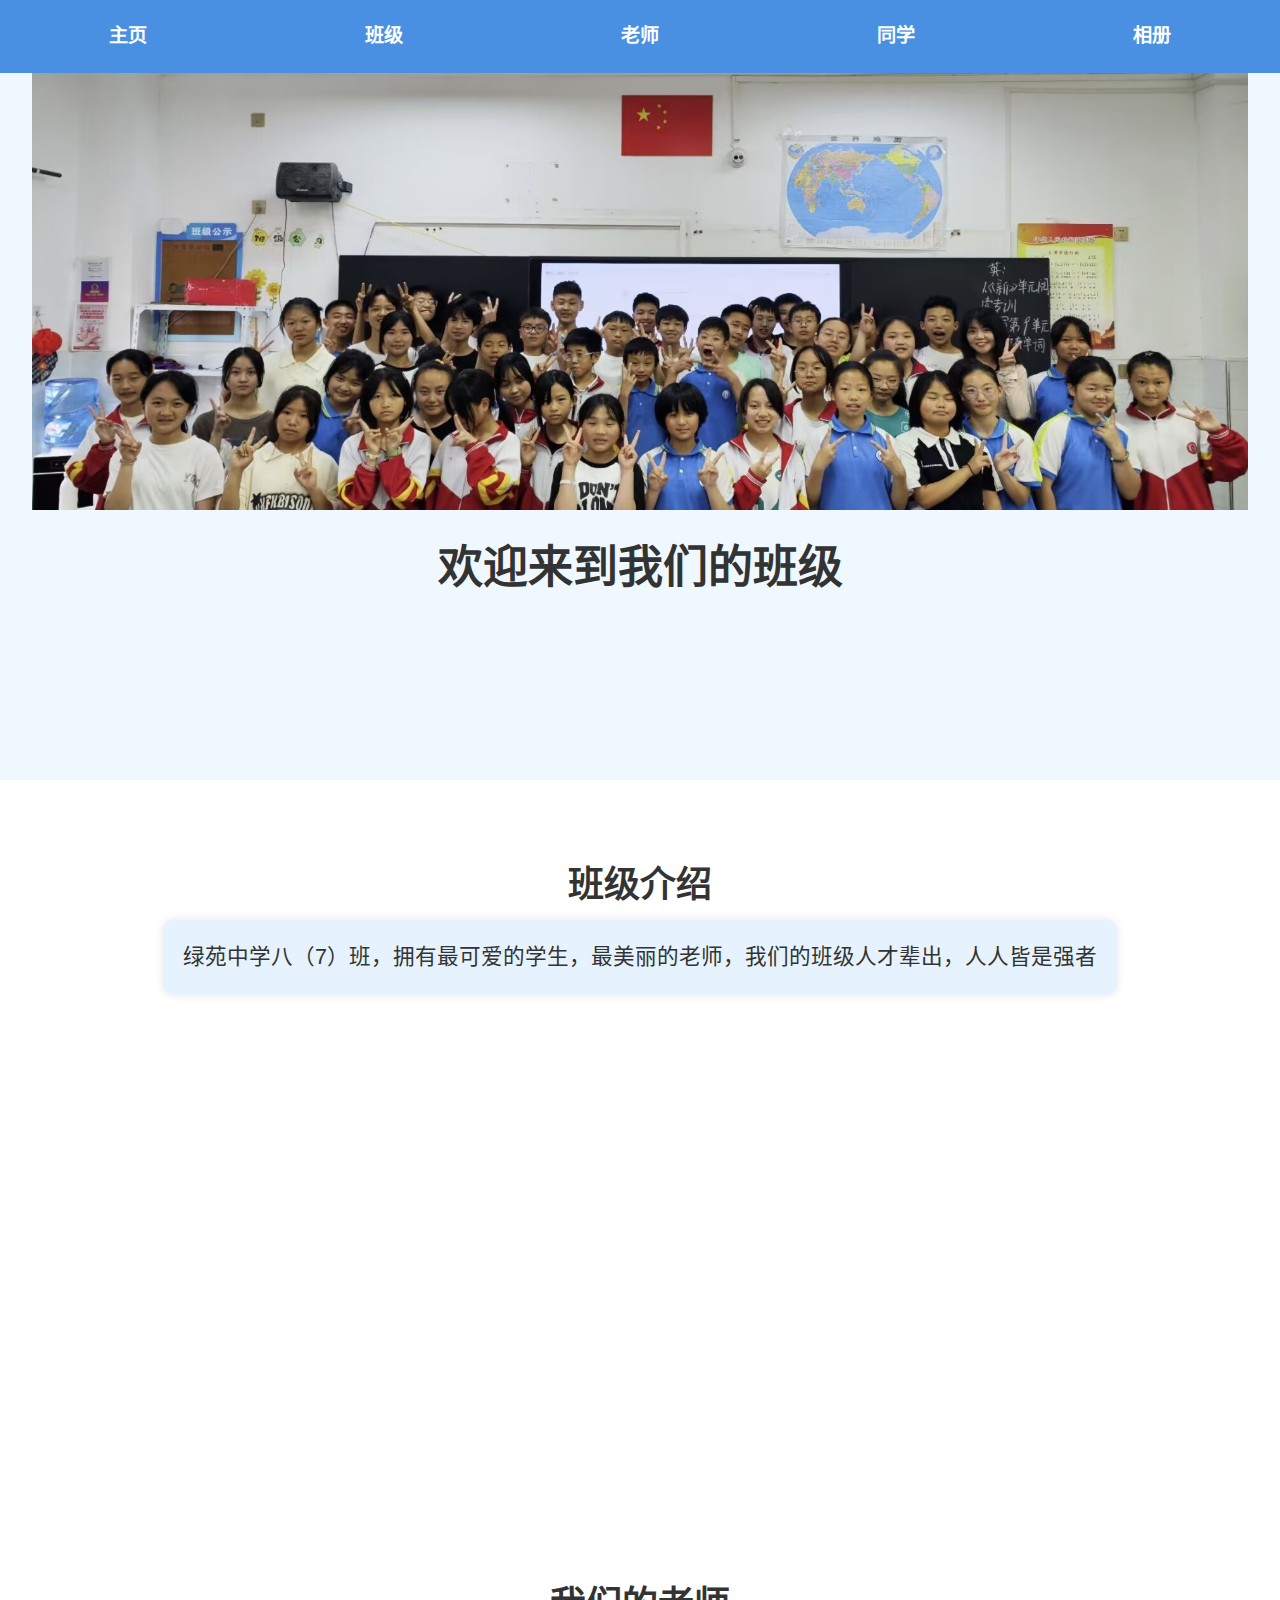
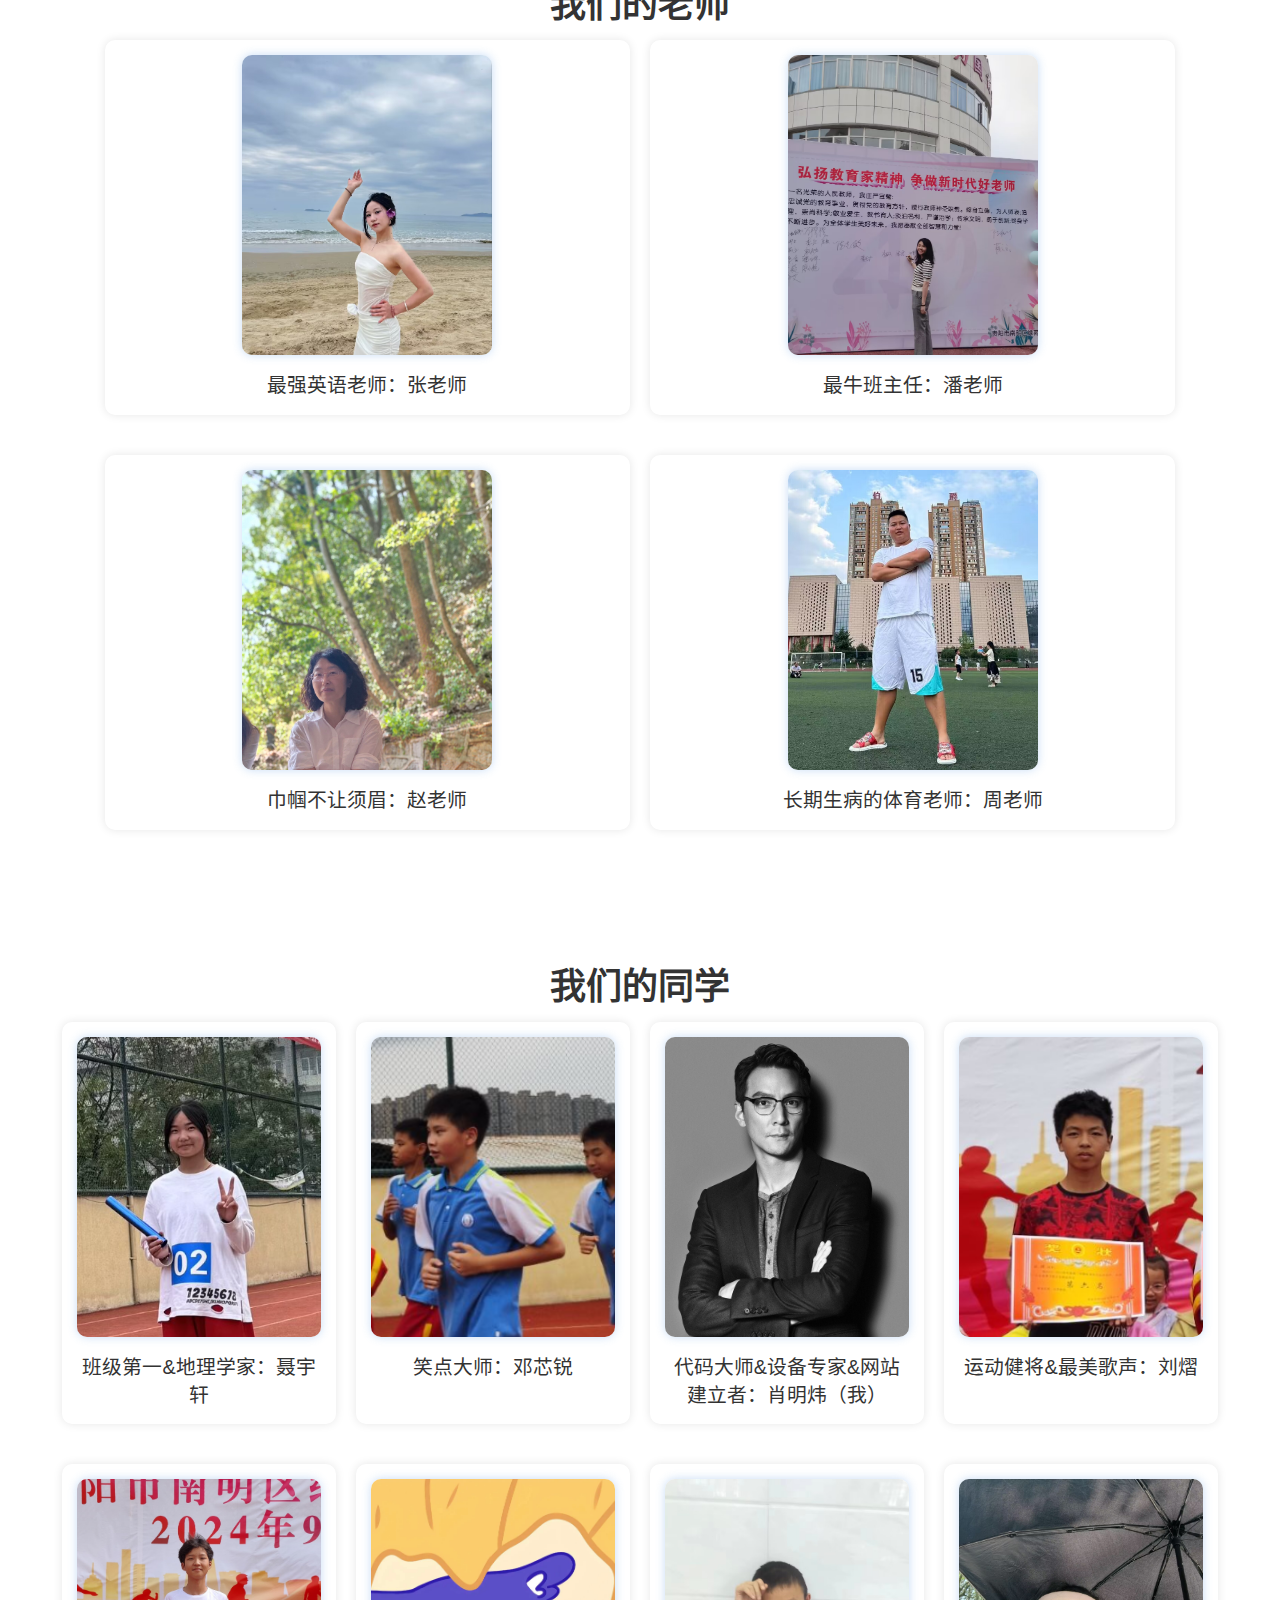
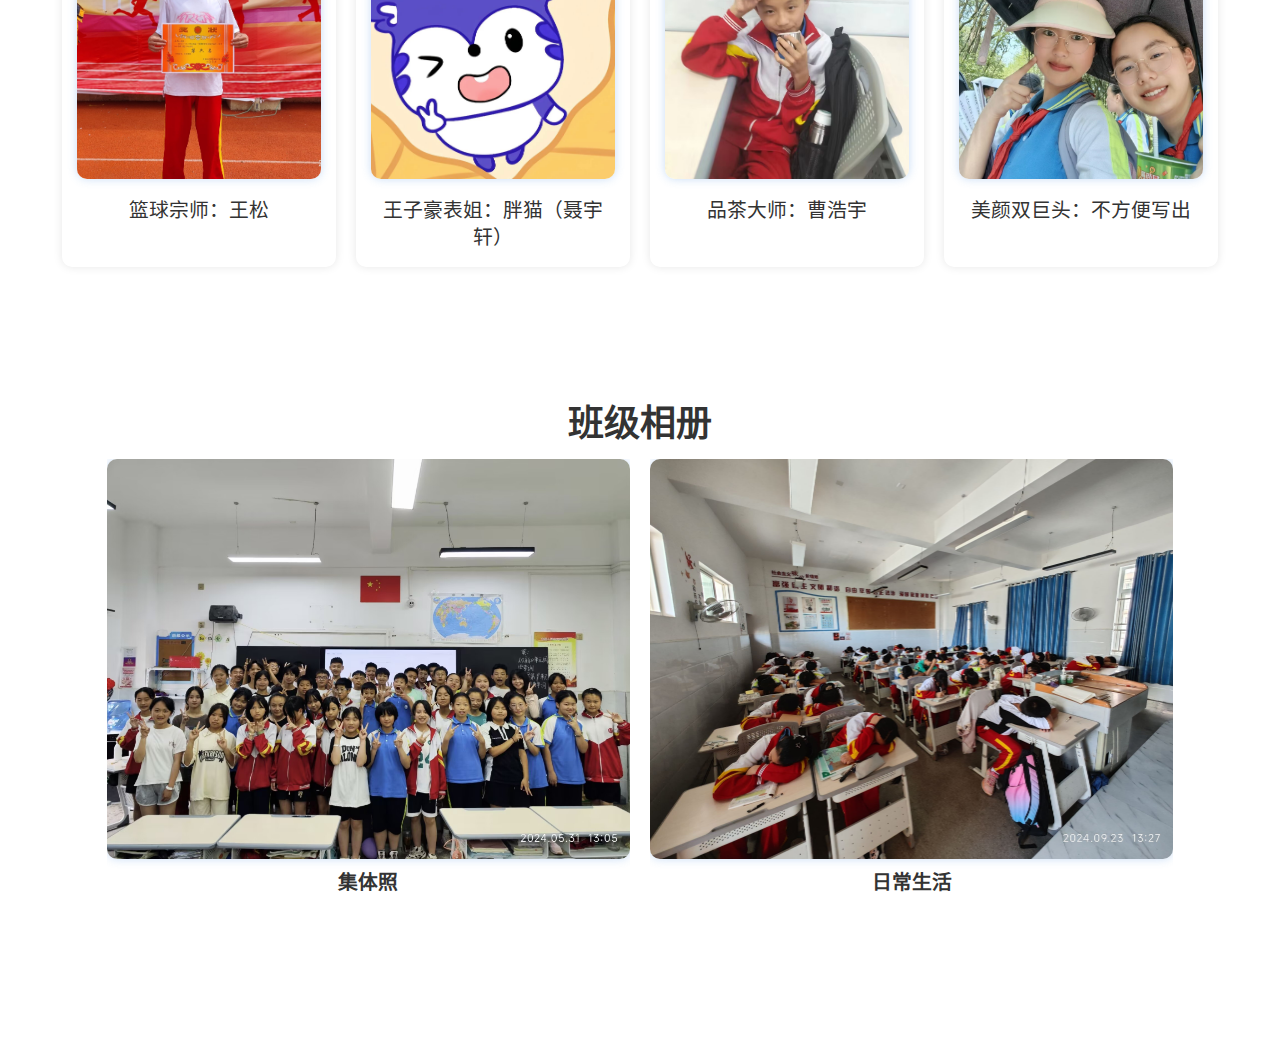
==== commit eff6592e: "Update index.html" ====
--- a/index.html
+++ b/index.html
@@ -85,7 +85,7 @@
                 </div>
                 <div class="student">
                     <img src="./cao.jpg" alt="cao">
-                    <p>品茶大师：曹皓宇</p>
+                    <p>品茶大师：曹浩宇</p>
                 </div>
                 <div class="student">
                     <img src="./ssmy.jpg" alt="ssmy">
